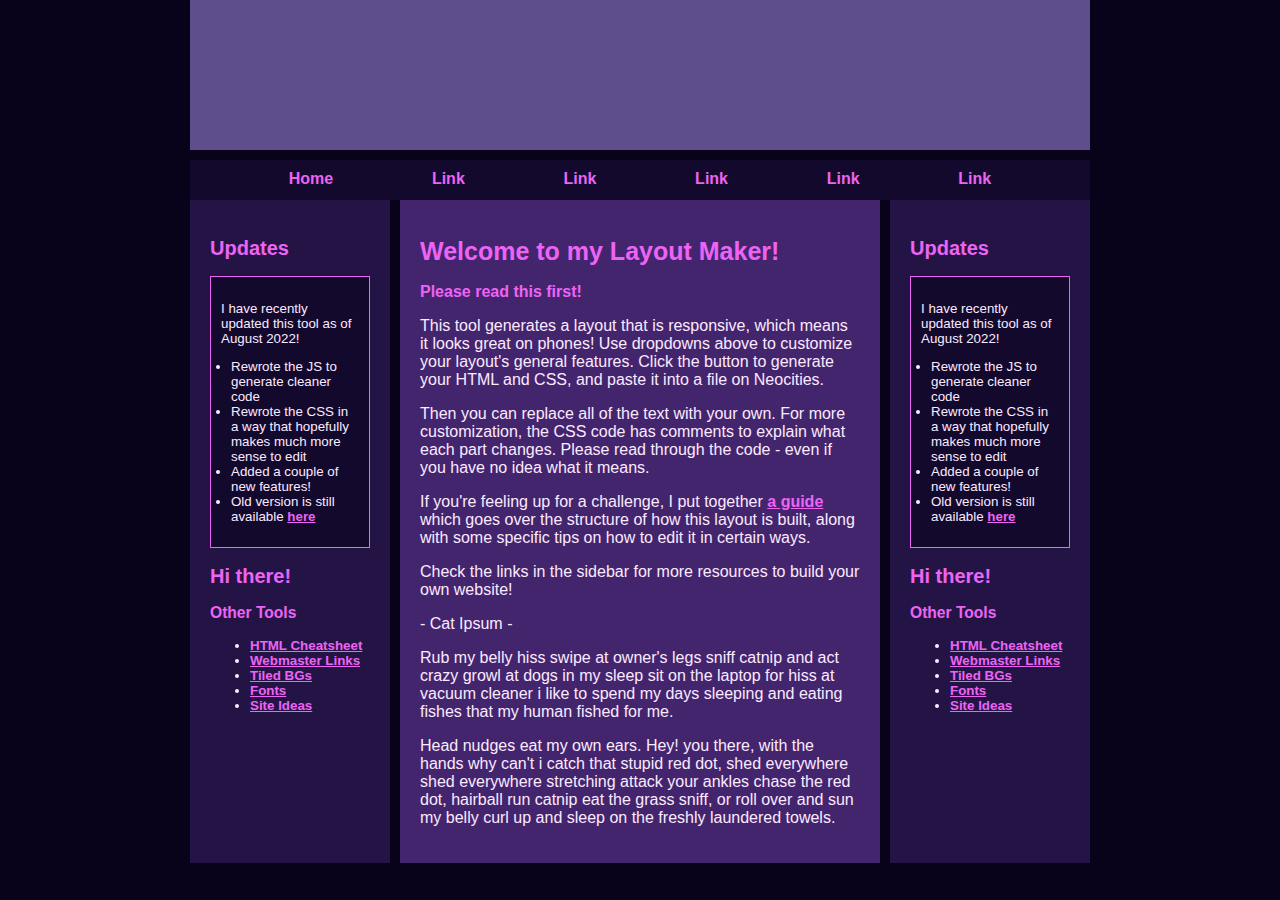
==== index.html @ 711a59de "Update index.html" ====
<!DOCTYPE html>
<head>
  <title>hillBombers | Home</title>
  <meta charset="UTF-8">
  <meta name="viewport" content="width=device-width, initial-scale=1.0">
  <link rel="icon" type="images/x-icon" href="media/misc/logo/icon.ico">
  <link rel="stylesheet" href="styles.css">
</head>
<body>
  
        <div id="container"><div id="header" style="margin-bottom: 10px;"></div>
            <div id="headerArea">
                
                
            <nav id="navbar"><ul>
                <li><a href="#">Home</a></li>
                <li><a href="#">Link</a></li>
                <li><a href="#">Link</a></li>
                <li><a href="#">Link</a></li>
                <li><a href="#">Link</a></li>
                <li><a href="#">Link</a></li>
              </ul></nav></div>

            <div id="flex">
                <aside id="leftSidebar" style="margin-right: 10px;">
                    <h2>Updates</h2>
                    <div class="box">
                        <p>I have recently updated this tool as of August 2022!</p>
                        <ul style="padding-left:10px;">
                            <li>Rewrote the JS to generate cleaner code</li>
                            <li>Rewrote the CSS in a way that hopefully makes much more sense to edit</li>
                            <li>Added a couple of new features!</li>
                            <li>Old version is still available <a href="old.html" target="_blank">here</a></li>
                        </ul>
                    </div>
                    <h2>Hi there!</h2>
                    <h3>Other Tools</h3>
                    <ul>
                        <li><a href="https://sadgrlonline.github.io/html-cheatsheet/" target="_blank">HTML Cheatsheet</a>
                        </li><li><a href="/sadgrl/webmastery/webmaster-links.html" target="_blank">Webmaster Links</a></li>
                        <li><a href="/sadgrl/webmastery/downloads/tiledbgs.html" target="_blank">Tiled BGs</a></li>
                        <li><a href="/sadgrl/webmastery/downloads/fonts.html" target="_blank">Fonts</a></li>
                        <li><a href="/sadgrl/projects/ideas/" target="_blank">Site Ideas</a></li>
                    </ul>
                </aside>
                <main>
                    <h1>Welcome to my Layout Maker!</h1>
                    <p><strong>Please read this first!</strong></p>
                    <p>This tool generates a layout that is responsive, which means it looks great on phones! Use dropdowns above to customize your layout's general features. Click the button to generate your HTML and CSS, and paste it into a file on Neocities.</p>
                    <p>Then you can replace all of the text with your own. For more customization, the CSS code has comments to explain what each part changes. Please read through the code - even if you have no idea what it means.</p>
                    <p>If you're feeling up for a challenge, I put together <a href="/sadgrl/learn/understanding-tweaking-my-layout-maker/" target="_blank">a guide</a> which goes over the structure of how this layout is built, along with some specific tips on how to edit it in certain ways.</p>
                    <p>Check the links in the sidebar for more resources to build your own website!</p>

                    <p> - Cat Ipsum - </p>
                    <p>Rub my belly hiss swipe at owner's legs sniff catnip and act crazy growl at dogs in my sleep sit on the laptop for hiss at vacuum cleaner i like to spend my days sleeping and eating fishes that my human fished for me.</p>

                    <p>Head nudges eat my own ears. Hey! you there, with the hands why can't i catch that stupid red dot, shed everywhere shed everywhere stretching attack your ankles chase the red dot, hairball run catnip eat the grass sniff, or roll over and sun my belly curl up and sleep on the freshly laundered towels.</p>


                </main>
                <aside id="rightSidebar" style="margin-left: 10px;">
                    <h2>Updates</h2>
                    <div class="box">
                        <p>I have recently updated this tool as of August 2022!</p>
                        <ul style="padding-left:10px;">
                            <li>Rewrote the JS to generate cleaner code</li>
                            <li>Rewrote the CSS in a way that hopefully makes much more sense to edit</li>
                            <li>Added a couple of new features!</li>
                            <li>Old version is still available <a href="old.html" target="_blank">here</a></li>
                        </ul>
                    </div>
                    <h2>Hi there!</h2>
                    <h3>Other Tools</h3>
                    <ul>
                        <li><a href="https://sadgrlonline.github.io/html-cheatsheet/" target="_blank">HTML Cheatsheet</a>
                        </li><li><a href="/sadgrl/webmastery/webmaster-links.html" target="_blank">Webmaster Links</a></li>
                        <li><a href="/sadgrl/webmastery/downloads/tiledbgs.html" target="_blank">Tiled BGs</a></li>
                        <li><a href="/sadgrl/webmastery/downloads/fonts.html" target="_blank">Fonts</a></li>
                        <li><a href="/sadgrl/projects/ideas/" target="_blank">Site Ideas</a></li>

                    </ul>
                </aside>
            </div>
            
        </div>
        <!-- THIS IS THE CSS !-->
        <style>
            /* user styles */

            /* styles are what change the color and sizes of stuff on your site. */

            /* these are variables that are being used in the code
    these tended to confuse some people, so I only kept 
    the images as variables */

            :root {
                --header-image: url('https://sadhost.neocities.org/images/layouts/wp.jpeg');
                --body-bg-image: url('https://sadhost.neocities.org/images/tiles/purplesky.gif');

                /* colors */
                --content: #43256E;
            }

            /* if you have the URL of a font, you can set it below */
            /* feel free to delete this if it's not your vibe */

            /* this seems like a lot for just one font and I would have to agree 
    but I wanted to include an example of how to include a custom font.
    If you download a font file you can upload it onto your Neocities
    and then link it! Many fonts have separate files for each style
    (bold, italic, etc. T_T) which is why there are so many!
    
    */

            @font-face {
                font-family: Nunito;
                src: url('https://sadhost.neocities.org/fonts/Nunito-Regular.ttf');
            }

            @font-face {
                font-family: Nunito;
                src: url('https://sadhost.neocities.org/fonts/Nunito-Bold.ttf');
                font-weight: bold;
            }

            @font-face {
                font-family: Nunito;
                src: url('https://sadhost.neocities.org/fonts/Nunito-Italic.ttf');
                font-style: italic;
            }

            @font-face {
                font-family: Nunito;
                src: url('https://sadhost.neocities.org/fonts/Nunito-BoldItalic.ttf');
                font-style: italic;
                font-weight: bold;
            }

            body {
                font-family: 'Nunito', sans-serif;
                margin: 0;
                background-color: #08031A;
                /* you can delete the line below if you'd prefer to not use an image */
                background-size: 65px;
                color: #fceaff;
                background-image: var(--body-bg-image);
            }

            * {
                box-sizing: border-box;
            }

            /* below this line is CSS for the layout */

            /* this is a CSS comment
    to uncomment a line of CSS, remove the * and the /
    before and after the text */


            /* the "container" is what wraps your entire website */
            /* if you want something (like the header) to be Wider than
    the other elements, you will need to move that div outside
    of the container */
            #container {
                max-width: 900px;
                /* this is the width of your layout! */
                /* if you change the above value, scroll to the bottom
      and change the media query according to the comment! */
                margin: 0 auto;
                /* this centers the entire page */
            }

            /* the area below is for all links on your page
    EXCEPT for the navigation */
            #container a {
                color: #ED64F5;
                font-weight: bold;
                /* if you want to remove the underline
      you can add a line below here that says:
      text-decoration:none; */
            }

            #header {
                width: 100%;
                background-color: #5e4e8c;
                /* header color here! */
                height: 150px;
                /* this is only for a background image! */
                /* if you want to put images IN the header, 
      you can add them directly to the <div id="header"></div> element! */
                background-image: var(--header-image);
                background-size: 100%;
            }

            /* navigation section!! */
            #navbar {
                height: 40px;
                background-color: #13092D;
                /* navbar color */
                width: 100%;
            }

            #navbar ul {
                display: flex;
                padding: 0;
                margin: 0;
                list-style-type: none;
                justify-content: space-evenly;
            }

            #navbar li {
                padding-top: 10px;
            }

            /* navigation links*/
            #navbar li a {
                color: #ED64F5;
                /* navbar text color */
                font-weight: 800;
                text-decoration: none;
                /* this removes the underline */
            }

            /* navigation link when a link is hovered over */
            #navbar li a:hover {
                color: #a49cba;
                text-decoration: underline;
            }

            #flex {
                display: flex;
            }

            /* this colors BOTH sidebars
    if you want to style them separately,
    create styles for #leftSidebar and #rightSidebar */
            aside {
                background-color: #241445;
                width: 200px;
                padding: 20px;
                font-size: smaller;
                /* this makes the sidebar text slightly smaller */
            }


            /* this is the color of the main content area,
    between the sidebars! */
            main {
                background-color: #43256E;
                flex: 1;
                padding: 20px;
                order: 2;
            }

            /* what's this "order" stuff about??
    allow me to explain!
    if you're using both sidebars, the "order" value
    tells the CSS the order in which to display them.
    left sidebar is 1, content is 2, and right sidebar is 3! */

            */ #leftSidebar {
                order: 1;
            }

            #rightSidebar {
                order: 3;
            }

            footer {
                background-color: #13092D;
                /* background color for footer */
                width: 100%;
                height: 40px;
                padding: 10px;
                text-align: center;
                /* this centers the footer text */
            }

            h1,
            h2,
            h3 {
                color: #ED64F5;
            }

            h1 {
                font-size: 25px;
            }

            strong {
                /* this styles bold text */
                color: #ED64F5;
            }

            /* this is just a cool box, it's the darker colored one */
            .box {
                background-color: #13092D;
                border: 1px solid #ED64F5;
                padding: 10px;
            }

            /* CSS for extras */

            #topBar {
                width: 100%;
                height: 30px;
                padding: 10px;
                font-size: smaller;
                background-color: #13092D;
            }


            /* BELOW THIS POINT IS MEDIA QUERY */

            /* so you wanna change the width of your page? 
    by default, the container width is 900px.
    in order to keep things responsive, take your new height,
    and then subtrack it by 100. use this new number as the 
    "max-width" value below
    */

            @media only screen and (max-width: 800px) {
                #flex {
                    flex-wrap: wrap;
                }

                aside {
                    width: 100%;
                }

                /* the order of the items is adjusted here for responsiveness!
      since the sidebars would be too small on a mobile device.
      feel free to play around with the order!
      */
                main {
                    order: 1;
                }

                #leftSidebar {
                    order: 2;
                }

                #rightSidebar {
                    order: 3;
                }

                #navbar ul {
                    flex-wrap: wrap;
                }
            }
        </style>

    
</body>
---- styles.css ----
/* user styles */

            /* styles are what change the color and sizes of stuff on your site. */

            /* these are variables that are being used in the code
    these tended to confuse some people, so I only kept 
    the images as variables */

            :root {
                --header-image: url('https://sadhost.neocities.org/images/layouts/wp.jpeg');
                --body-bg-image: url('https://sadhost.neocities.org/images/tiles/purplesky.gif');

                /* colors */
                --content: #43256E;
            }

            /* if you have the URL of a font, you can set it below */
            /* feel free to delete this if it's not your vibe */

            /* this seems like a lot for just one font and I would have to agree 
    but I wanted to include an example of how to include a custom font.
    If you download a font file you can upload it onto your Neocities
    and then link it! Many fonts have separate files for each style
    (bold, italic, etc. T_T) which is why there are so many!
    
    */

            @font-face {
                font-family: Nunito;
                src: url('https://sadhost.neocities.org/fonts/Nunito-Regular.ttf');
            }

            @font-face {
                font-family: Nunito;
                src: url('https://sadhost.neocities.org/fonts/Nunito-Bold.ttf');
                font-weight: bold;
            }

            @font-face {
                font-family: Nunito;
                src: url('https://sadhost.neocities.org/fonts/Nunito-Italic.ttf');
                font-style: italic;
            }

            @font-face {
                font-family: Nunito;
                src: url('https://sadhost.neocities.org/fonts/Nunito-BoldItalic.ttf');
                font-style: italic;
                font-weight: bold;
            }

            body {
                font-family: 'Nunito', sans-serif;
                margin: 0;
                background-color: #08031A;
                /* you can delete the line below if you'd prefer to not use an image */
                background-size: 65px;
                color: #fceaff;
                background-image: var(--body-bg-image);
            }

            * {
                box-sizing: border-box;
            }

            /* below this line is CSS for the layout */

            /* this is a CSS comment
    to uncomment a line of CSS, remove the * and the /
    before and after the text */


            /* the "container" is what wraps your entire website */
            /* if you want something (like the header) to be Wider than
    the other elements, you will need to move that div outside
    of the container */
            #container {
                max-width: 900px;
                /* this is the width of your layout! */
                /* if you change the above value, scroll to the bottom
      and change the media query according to the comment! */
                margin: 0 auto;
                /* this centers the entire page */
            }

            /* the area below is for all links on your page
    EXCEPT for the navigation */
            #container a {
                color: #ED64F5;
                font-weight: bold;
                /* if you want to remove the underline
      you can add a line below here that says:
      text-decoration:none; */
            }

            #header {
                width: 100%;
                background-color: #5e4e8c;
                /* header color here! */
                height: 150px;
                /* this is only for a background image! */
                /* if you want to put images IN the header, 
      you can add them directly to the <div id="header"></div> element! */
                background-image: var(--header-image);
                background-size: 100%;
            }

            /* navigation section!! */
            #navbar {
                height: 40px;
                background-color: #13092D;
                /* navbar color */
                width: 100%;
            }

            #navbar ul {
                display: flex;
                padding: 0;
                margin: 0;
                list-style-type: none;
                justify-content: space-evenly;
            }

            #navbar li {
                padding-top: 10px;
            }

            /* navigation links*/
            #navbar li a {
                color: #ED64F5;
                /* navbar text color */
                font-weight: 800;
                text-decoration: none;
                /* this removes the underline */
            }

            /* navigation link when a link is hovered over */
            #navbar li a:hover {
                color: #a49cba;
                text-decoration: underline;
            }

            #flex {
                display: flex;
            }

            /* this colors BOTH sidebars
    if you want to style them separately,
    create styles for #leftSidebar and #rightSidebar */
            aside {
                background-color: #241445;
                width: 200px;
                padding: 20px;
                font-size: smaller;
                /* this makes the sidebar text slightly smaller */
            }


            /* this is the color of the main content area,
    between the sidebars! */
            main {
                background-color: #43256E;
                flex: 1;
                padding: 20px;
                order: 2;
            }

            /* what's this "order" stuff about??
    allow me to explain!
    if you're using both sidebars, the "order" value
    tells the CSS the order in which to display them.
    left sidebar is 1, content is 2, and right sidebar is 3! */

            */ #leftSidebar {
                order: 1;
            }

            #rightSidebar {
                order: 3;
            }

            footer {
                background-color: #13092D;
                /* background color for footer */
                width: 100%;
                height: 40px;
                padding: 10px;
                text-align: center;
                /* this centers the footer text */
            }

            h1,
            h2,
            h3 {
                color: #ED64F5;
            }

            h1 {
                font-size: 25px;
            }

            strong {
                /* this styles bold text */
                color: #ED64F5;
            }

            /* this is just a cool box, it's the darker colored one */
            .box {
                background-color: #13092D;
                border: 1px solid #ED64F5;
                padding: 10px;
            }

            /* CSS for extras */

            #topBar {
                width: 100%;
                height: 30px;
                padding: 10px;
                font-size: smaller;
                background-color: #13092D;
            }


            /* BELOW THIS POINT IS MEDIA QUERY */

            /* so you wanna change the width of your page? 
    by default, the container width is 900px.
    in order to keep things responsive, take your new height,
    and then subtrack it by 100. use this new number as the 
    "max-width" value below
    */

            @media only screen and (max-width: 800px) {
                #flex {
                    flex-wrap: wrap;
                }

                aside {
                    width: 100%;
                }

                /* the order of the items is adjusted here for responsiveness!
      since the sidebars would be too small on a mobile device.
      feel free to play around with the order!
      */
                main {
                    order: 1;
                }

                #leftSidebar {
                    order: 2;
                }

                #rightSidebar {
                    order: 3;
                }

                #navbar ul {
                    flex-wrap: wrap;
                }
            }
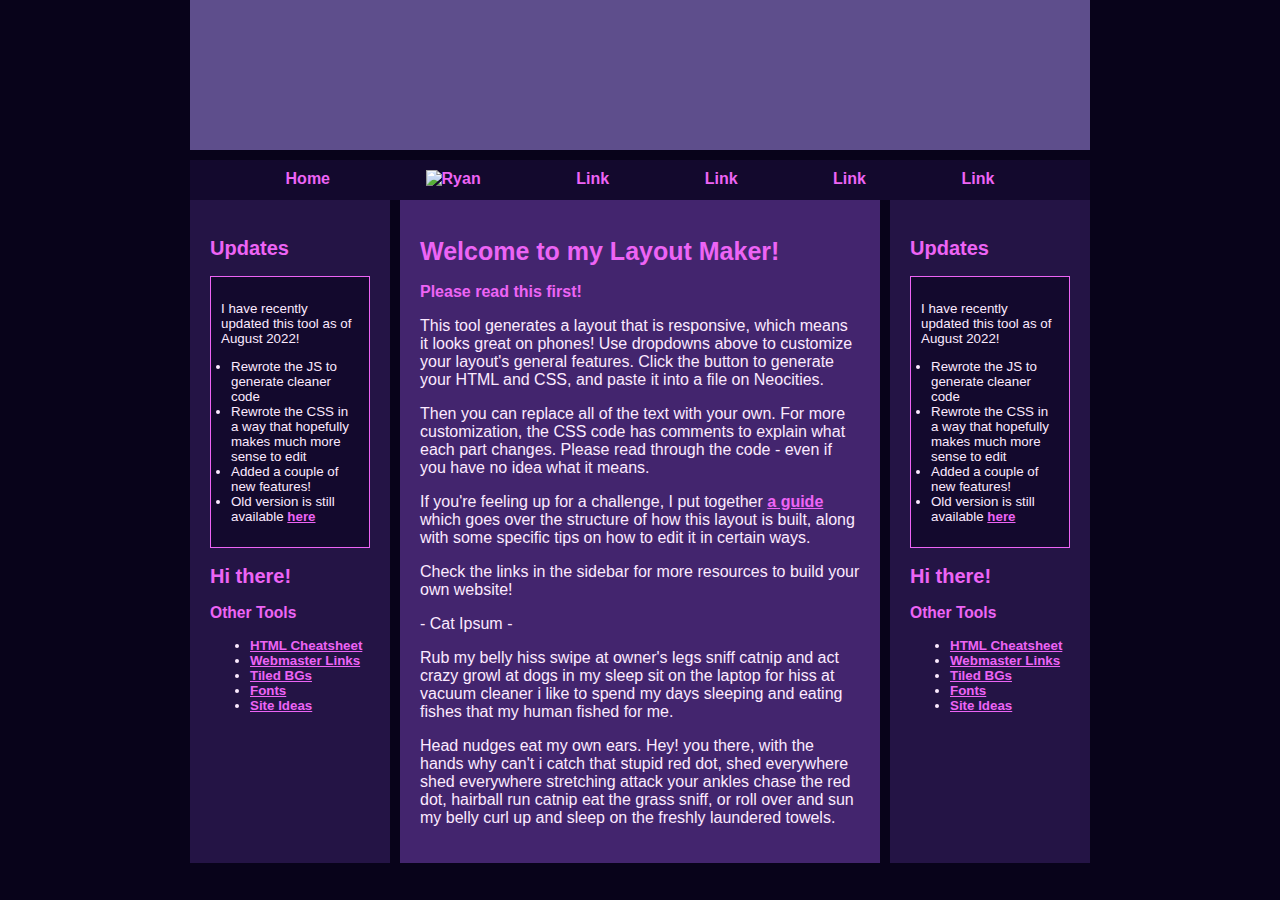
==== commit 2c8ff224: "Update index.html" ====
--- a/index.html
+++ b/index.html
@@ -14,7 +14,7 @@
                 
             <nav id="navbar"><ul>
                 <li><a href="#">Home</a></li>
-                <li><a href="#">Link</a></li>
+                <li><a href="https://arvenonline.me/"><img src="https://arvenonline.me/media/misc/buttons/arvenButton.gif" title="Ryan"></a></li>
                 <li><a href="#">Link</a></li>
                 <li><a href="#">Link</a></li>
                 <li><a href="#">Link</a></li>
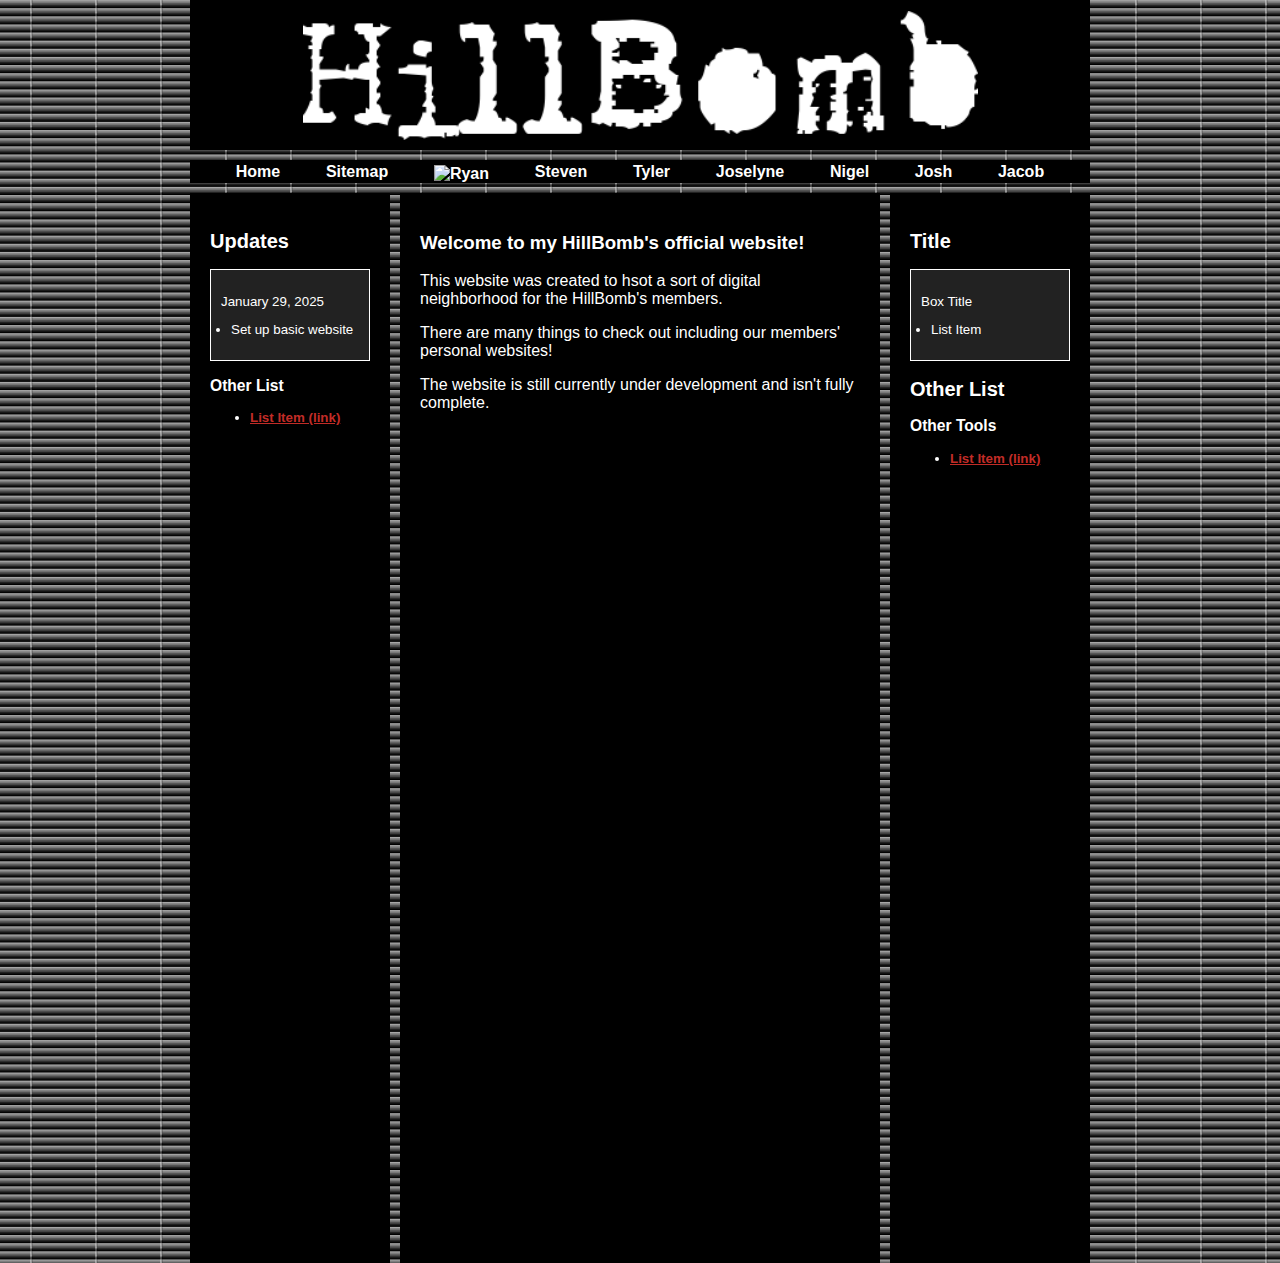
==== commit 29bdc4b0: "Add files via upload" ====
--- a/index.html
+++ b/index.html
@@ -1,353 +1,67 @@
-<!DOCTYPE html>
-<head>
-  <title>hillBombers | Home</title>
-  <meta charset="UTF-8">
-  <meta name="viewport" content="width=device-width, initial-scale=1.0">
-  <link rel="icon" type="images/x-icon" href="media/misc/logo/icon.ico">
-  <link rel="stylesheet" href="styles.css">
-</head>
-<body>
-  
-        <div id="container"><div id="header" style="margin-bottom: 10px;"></div>
-            <div id="headerArea">
-                
-                
-            <nav id="navbar"><ul>
-                <li><a href="#">Home</a></li>
-                <li><a href="https://arvenonline.me/"><img src="https://arvenonline.me/media/misc/buttons/arvenButton.gif" title="Ryan"></a></li>
-                <li><a href="#">Link</a></li>
-                <li><a href="#">Link</a></li>
-                <li><a href="#">Link</a></li>
-                <li><a href="#">Link</a></li>
-              </ul></nav></div>
-
-            <div id="flex">
-                <aside id="leftSidebar" style="margin-right: 10px;">
-                    <h2>Updates</h2>
-                    <div class="box">
-                        <p>I have recently updated this tool as of August 2022!</p>
-                        <ul style="padding-left:10px;">
-                            <li>Rewrote the JS to generate cleaner code</li>
-                            <li>Rewrote the CSS in a way that hopefully makes much more sense to edit</li>
-                            <li>Added a couple of new features!</li>
-                            <li>Old version is still available <a href="old.html" target="_blank">here</a></li>
-                        </ul>
-                    </div>
-                    <h2>Hi there!</h2>
-                    <h3>Other Tools</h3>
-                    <ul>
-                        <li><a href="https://sadgrlonline.github.io/html-cheatsheet/" target="_blank">HTML Cheatsheet</a>
-                        </li><li><a href="/sadgrl/webmastery/webmaster-links.html" target="_blank">Webmaster Links</a></li>
-                        <li><a href="/sadgrl/webmastery/downloads/tiledbgs.html" target="_blank">Tiled BGs</a></li>
-                        <li><a href="/sadgrl/webmastery/downloads/fonts.html" target="_blank">Fonts</a></li>
-                        <li><a href="/sadgrl/projects/ideas/" target="_blank">Site Ideas</a></li>
-                    </ul>
-                </aside>
-                <main>
-                    <h1>Welcome to my Layout Maker!</h1>
-                    <p><strong>Please read this first!</strong></p>
-                    <p>This tool generates a layout that is responsive, which means it looks great on phones! Use dropdowns above to customize your layout's general features. Click the button to generate your HTML and CSS, and paste it into a file on Neocities.</p>
-                    <p>Then you can replace all of the text with your own. For more customization, the CSS code has comments to explain what each part changes. Please read through the code - even if you have no idea what it means.</p>
-                    <p>If you're feeling up for a challenge, I put together <a href="/sadgrl/learn/understanding-tweaking-my-layout-maker/" target="_blank">a guide</a> which goes over the structure of how this layout is built, along with some specific tips on how to edit it in certain ways.</p>
-                    <p>Check the links in the sidebar for more resources to build your own website!</p>
-
-                    <p> - Cat Ipsum - </p>
-                    <p>Rub my belly hiss swipe at owner's legs sniff catnip and act crazy growl at dogs in my sleep sit on the laptop for hiss at vacuum cleaner i like to spend my days sleeping and eating fishes that my human fished for me.</p>
-
-                    <p>Head nudges eat my own ears. Hey! you there, with the hands why can't i catch that stupid red dot, shed everywhere shed everywhere stretching attack your ankles chase the red dot, hairball run catnip eat the grass sniff, or roll over and sun my belly curl up and sleep on the freshly laundered towels.</p>
-
-
-                </main>
-                <aside id="rightSidebar" style="margin-left: 10px;">
-                    <h2>Updates</h2>
-                    <div class="box">
-                        <p>I have recently updated this tool as of August 2022!</p>
-                        <ul style="padding-left:10px;">
-                            <li>Rewrote the JS to generate cleaner code</li>
-                            <li>Rewrote the CSS in a way that hopefully makes much more sense to edit</li>
-                            <li>Added a couple of new features!</li>
-                            <li>Old version is still available <a href="old.html" target="_blank">here</a></li>
-                        </ul>
-                    </div>
-                    <h2>Hi there!</h2>
-                    <h3>Other Tools</h3>
-                    <ul>
-                        <li><a href="https://sadgrlonline.github.io/html-cheatsheet/" target="_blank">HTML Cheatsheet</a>
-                        </li><li><a href="/sadgrl/webmastery/webmaster-links.html" target="_blank">Webmaster Links</a></li>
-                        <li><a href="/sadgrl/webmastery/downloads/tiledbgs.html" target="_blank">Tiled BGs</a></li>
-                        <li><a href="/sadgrl/webmastery/downloads/fonts.html" target="_blank">Fonts</a></li>
-                        <li><a href="/sadgrl/projects/ideas/" target="_blank">Site Ideas</a></li>
-
-                    </ul>
-                </aside>
-            </div>
-            
-        </div>
-        <!-- THIS IS THE CSS !-->
-        <style>
-            /* user styles */
-
-            /* styles are what change the color and sizes of stuff on your site. */
-
-            /* these are variables that are being used in the code
-    these tended to confuse some people, so I only kept 
-    the images as variables */
-
-            :root {
-                --header-image: url('https://sadhost.neocities.org/images/layouts/wp.jpeg');
-                --body-bg-image: url('https://sadhost.neocities.org/images/tiles/purplesky.gif');
-
-                /* colors */
-                --content: #43256E;
-            }
-
-            /* if you have the URL of a font, you can set it below */
-            /* feel free to delete this if it's not your vibe */
-
-            /* this seems like a lot for just one font and I would have to agree 
-    but I wanted to include an example of how to include a custom font.
-    If you download a font file you can upload it onto your Neocities
-    and then link it! Many fonts have separate files for each style
-    (bold, italic, etc. T_T) which is why there are so many!
-    
-    */
-
-            @font-face {
-                font-family: Nunito;
-                src: url('https://sadhost.neocities.org/fonts/Nunito-Regular.ttf');
-            }
-
-            @font-face {
-                font-family: Nunito;
-                src: url('https://sadhost.neocities.org/fonts/Nunito-Bold.ttf');
-                font-weight: bold;
-            }
-
-            @font-face {
-                font-family: Nunito;
-                src: url('https://sadhost.neocities.org/fonts/Nunito-Italic.ttf');
-                font-style: italic;
-            }
-
-            @font-face {
-                font-family: Nunito;
-                src: url('https://sadhost.neocities.org/fonts/Nunito-BoldItalic.ttf');
-                font-style: italic;
-                font-weight: bold;
-            }
-
-            body {
-                font-family: 'Nunito', sans-serif;
-                margin: 0;
-                background-color: #08031A;
-                /* you can delete the line below if you'd prefer to not use an image */
-                background-size: 65px;
-                color: #fceaff;
-                background-image: var(--body-bg-image);
-            }
-
-            * {
-                box-sizing: border-box;
-            }
-
-            /* below this line is CSS for the layout */
-
-            /* this is a CSS comment
-    to uncomment a line of CSS, remove the * and the /
-    before and after the text */
-
-
-            /* the "container" is what wraps your entire website */
-            /* if you want something (like the header) to be Wider than
-    the other elements, you will need to move that div outside
-    of the container */
-            #container {
-                max-width: 900px;
-                /* this is the width of your layout! */
-                /* if you change the above value, scroll to the bottom
-      and change the media query according to the comment! */
-                margin: 0 auto;
-                /* this centers the entire page */
-            }
-
-            /* the area below is for all links on your page
-    EXCEPT for the navigation */
-            #container a {
-                color: #ED64F5;
-                font-weight: bold;
-                /* if you want to remove the underline
-      you can add a line below here that says:
-      text-decoration:none; */
-            }
-
-            #header {
-                width: 100%;
-                background-color: #5e4e8c;
-                /* header color here! */
-                height: 150px;
-                /* this is only for a background image! */
-                /* if you want to put images IN the header, 
-      you can add them directly to the <div id="header"></div> element! */
-                background-image: var(--header-image);
-                background-size: 100%;
-            }
-
-            /* navigation section!! */
-            #navbar {
-                height: 40px;
-                background-color: #13092D;
-                /* navbar color */
-                width: 100%;
-            }
-
-            #navbar ul {
-                display: flex;
-                padding: 0;
-                margin: 0;
-                list-style-type: none;
-                justify-content: space-evenly;
-            }
-
-            #navbar li {
-                padding-top: 10px;
-            }
-
-            /* navigation links*/
-            #navbar li a {
-                color: #ED64F5;
-                /* navbar text color */
-                font-weight: 800;
-                text-decoration: none;
-                /* this removes the underline */
-            }
-
-            /* navigation link when a link is hovered over */
-            #navbar li a:hover {
-                color: #a49cba;
-                text-decoration: underline;
-            }
-
-            #flex {
-                display: flex;
-            }
-
-            /* this colors BOTH sidebars
-    if you want to style them separately,
-    create styles for #leftSidebar and #rightSidebar */
-            aside {
-                background-color: #241445;
-                width: 200px;
-                padding: 20px;
-                font-size: smaller;
-                /* this makes the sidebar text slightly smaller */
-            }
-
-
-            /* this is the color of the main content area,
-    between the sidebars! */
-            main {
-                background-color: #43256E;
-                flex: 1;
-                padding: 20px;
-                order: 2;
-            }
-
-            /* what's this "order" stuff about??
-    allow me to explain!
-    if you're using both sidebars, the "order" value
-    tells the CSS the order in which to display them.
-    left sidebar is 1, content is 2, and right sidebar is 3! */
-
-            */ #leftSidebar {
-                order: 1;
-            }
-
-            #rightSidebar {
-                order: 3;
-            }
-
-            footer {
-                background-color: #13092D;
-                /* background color for footer */
-                width: 100%;
-                height: 40px;
-                padding: 10px;
-                text-align: center;
-                /* this centers the footer text */
-            }
-
-            h1,
-            h2,
-            h3 {
-                color: #ED64F5;
-            }
-
-            h1 {
-                font-size: 25px;
-            }
-
-            strong {
-                /* this styles bold text */
-                color: #ED64F5;
-            }
-
-            /* this is just a cool box, it's the darker colored one */
-            .box {
-                background-color: #13092D;
-                border: 1px solid #ED64F5;
-                padding: 10px;
-            }
-
-            /* CSS for extras */
-
-            #topBar {
-                width: 100%;
-                height: 30px;
-                padding: 10px;
-                font-size: smaller;
-                background-color: #13092D;
-            }
-
-
-            /* BELOW THIS POINT IS MEDIA QUERY */
-
-            /* so you wanna change the width of your page? 
-    by default, the container width is 900px.
-    in order to keep things responsive, take your new height,
-    and then subtrack it by 100. use this new number as the 
-    "max-width" value below
-    */
-
-            @media only screen and (max-width: 800px) {
-                #flex {
-                    flex-wrap: wrap;
-                }
-
-                aside {
-                    width: 100%;
-                }
-
-                /* the order of the items is adjusted here for responsiveness!
-      since the sidebars would be too small on a mobile device.
-      feel free to play around with the order!
-      */
-                main {
-                    order: 1;
-                }
-
-                #leftSidebar {
-                    order: 2;
-                }
-
-                #rightSidebar {
-                    order: 3;
-                }
-
-                #navbar ul {
-                    flex-wrap: wrap;
-                }
-            }
-        </style>
-
-    
-</body>
+<!DOCTYPE html>
+<head>
+  <title>hillBombers | Home</title>
+  <meta charset="UTF-8">
+  <meta name="viewport" content="width=device-width, initial-scale=1.0">
+  <link rel="icon" type="images/x-icon" href="media/ID/favicon.png">
+  <link rel="stylesheet" href="styles.css">
+</head>
+<body>
+  
+        <div id="container"><div id="header" style="margin-bottom: 10px;"></div>
+            <div id="headerArea">
+                
+                
+            <nav id="navbar"><ul>
+                <li><a href="#">Home</a></li>
+                <li><a href="#">Sitemap</a></li>
+                <li><a href="https://arvenonline.me/"><img src="https://arvenonline.me/media/misc/buttons/arvenButton.gif" title="Ryan"></a></li>
+                <li><a href="#">Steven</a></li>
+                <li><a href="#">Tyler</a></li>
+                <li><a href="#">Joselyne</a></li>
+                <li><a href="#">Nigel</a></li>
+                <li><a href="#">Josh</a></li>
+                <li><a href="#">Jacob</a></li>
+              </ul></nav></div>
+
+            <div id="flex">
+                <aside id="leftSidebar" style="margin-right: 10px;">
+                    <h2>Updates</h2>
+                    <div class="box">
+                        <p>January 29, 2025</p>
+                        <ul style="padding-left:10px;">
+                            <li>Set up basic website</li>
+                        </ul>
+                    </div>
+                    <h3>Other List</h3>
+                    <ul>
+                        <li><a href="#" target="_blank">List Item (link)</a></li>
+                    </ul>
+                </aside>
+                <main>
+                    <h3>Welcome to my HillBomb's official website!</h3>
+                    <p>This website was created to hsot a sort of digital neighborhood for the HillBomb's members.</p>
+                    <p>There are many things to check out including our members' personal websites!</p>
+                    <p>The website is still currently under development and isn't fully complete.</p>
+                </main>
+                <aside id="rightSidebar" style="margin-left: 10px;">
+                    <h2>Title</h2>
+                    <div class="box">
+                        <p>Box Title</p>
+                        <ul style="padding-left:10px;">
+                            <li>List Item</li>
+                        </ul>
+                    </div>
+                    <h2>Other List</h2>
+                    <h3>Other Tools</h3>
+                    <ul>
+                        <li><a href="#">List Item (link)</a></li>
+                    </ul>
+                </aside>
+            </div>
+            
+        </div>
+</body>
+</html>
+    
+</body>--- a/styles.css
+++ b/styles.css
@@ -1,262 +1,269 @@
-            /* user styles */
-
-            /* styles are what change the color and sizes of stuff on your site. */
-
-            /* these are variables that are being used in the code
-    these tended to confuse some people, so I only kept 
-    the images as variables */
-
-            :root {
-                --header-image: url('https://sadhost.neocities.org/images/layouts/wp.jpeg');
-                --body-bg-image: url('https://sadhost.neocities.org/images/tiles/purplesky.gif');
-
-                /* colors */
-                --content: #43256E;
-            }
-
-            /* if you have the URL of a font, you can set it below */
-            /* feel free to delete this if it's not your vibe */
-
-            /* this seems like a lot for just one font and I would have to agree 
-    but I wanted to include an example of how to include a custom font.
-    If you download a font file you can upload it onto your Neocities
-    and then link it! Many fonts have separate files for each style
-    (bold, italic, etc. T_T) which is why there are so many!
-    
-    */
-
-            @font-face {
-                font-family: Nunito;
-                src: url('https://sadhost.neocities.org/fonts/Nunito-Regular.ttf');
-            }
-
-            @font-face {
-                font-family: Nunito;
-                src: url('https://sadhost.neocities.org/fonts/Nunito-Bold.ttf');
-                font-weight: bold;
-            }
-
-            @font-face {
-                font-family: Nunito;
-                src: url('https://sadhost.neocities.org/fonts/Nunito-Italic.ttf');
-                font-style: italic;
-            }
-
-            @font-face {
-                font-family: Nunito;
-                src: url('https://sadhost.neocities.org/fonts/Nunito-BoldItalic.ttf');
-                font-style: italic;
-                font-weight: bold;
-            }
-
-            body {
-                font-family: 'Nunito', sans-serif;
-                margin: 0;
-                background-color: #08031A;
-                /* you can delete the line below if you'd prefer to not use an image */
-                background-size: 65px;
-                color: #fceaff;
-                background-image: var(--body-bg-image);
-            }
-
-            * {
-                box-sizing: border-box;
-            }
-
-            /* below this line is CSS for the layout */
-
-            /* this is a CSS comment
-    to uncomment a line of CSS, remove the * and the /
-    before and after the text */
-
-
-            /* the "container" is what wraps your entire website */
-            /* if you want something (like the header) to be Wider than
-    the other elements, you will need to move that div outside
-    of the container */
-            #container {
-                max-width: 900px;
-                /* this is the width of your layout! */
-                /* if you change the above value, scroll to the bottom
-      and change the media query according to the comment! */
-                margin: 0 auto;
-                /* this centers the entire page */
-            }
-
-            /* the area below is for all links on your page
-    EXCEPT for the navigation */
-            #container a {
-                color: #ED64F5;
-                font-weight: bold;
-                /* if you want to remove the underline
-      you can add a line below here that says:
-      text-decoration:none; */
-            }
-
-            #header {
-                width: 100%;
-                background-color: #5e4e8c;
-                /* header color here! */
-                height: 150px;
-                /* this is only for a background image! */
-                /* if you want to put images IN the header, 
-      you can add them directly to the <div id="header"></div> element! */
-                background-image: var(--header-image);
-                background-size: 100%;
-            }
-
-            /* navigation section!! */
-            #navbar {
-                height: 40px;
-                background-color: #13092D;
-                /* navbar color */
-                width: 100%;
-            }
-
-            #navbar ul {
-                display: flex;
-                padding: 0;
-                margin: 0;
-                list-style-type: none;
-                justify-content: space-evenly;
-            }
-
-            #navbar li {
-                padding-top: 10px;
-            }
-
-            /* navigation links*/
-            #navbar li a {
-                color: #ED64F5;
-                /* navbar text color */
-                font-weight: 800;
-                text-decoration: none;
-                /* this removes the underline */
-            }
-
-            /* navigation link when a link is hovered over */
-            #navbar li a:hover {
-                color: #a49cba;
-                text-decoration: underline;
-            }
-
-            #flex {
-                display: flex;
-            }
-
-            /* this colors BOTH sidebars
-    if you want to style them separately,
-    create styles for #leftSidebar and #rightSidebar */
-            aside {
-                background-color: #241445;
-                width: 200px;
-                padding: 20px;
-                font-size: smaller;
-                /* this makes the sidebar text slightly smaller */
-            }
-
-
-            /* this is the color of the main content area,
-    between the sidebars! */
-            main {
-                background-color: #43256E;
-                flex: 1;
-                padding: 20px;
-                order: 2;
-            }
-
-            /* what's this "order" stuff about??
-    allow me to explain!
-    if you're using both sidebars, the "order" value
-    tells the CSS the order in which to display them.
-    left sidebar is 1, content is 2, and right sidebar is 3! */
-
-            */ #leftSidebar {
-                order: 1;
-            }
-
-            #rightSidebar {
-                order: 3;
-            }
-
-            footer {
-                background-color: #13092D;
-                /* background color for footer */
-                width: 100%;
-                height: 40px;
-                padding: 10px;
-                text-align: center;
-                /* this centers the footer text */
-            }
-
-            h1,
-            h2,
-            h3 {
-                color: #ED64F5;
-            }
-
-            h1 {
-                font-size: 25px;
-            }
-
-            strong {
-                /* this styles bold text */
-                color: #ED64F5;
-            }
-
-            /* this is just a cool box, it's the darker colored one */
-            .box {
-                background-color: #13092D;
-                border: 1px solid #ED64F5;
-                padding: 10px;
-            }
-
-            /* CSS for extras */
-
-            #topBar {
-                width: 100%;
-                height: 30px;
-                padding: 10px;
-                font-size: smaller;
-                background-color: #13092D;
-            }
-
-
-            /* BELOW THIS POINT IS MEDIA QUERY */
-
-            /* so you wanna change the width of your page? 
-    by default, the container width is 900px.
-    in order to keep things responsive, take your new height,
-    and then subtrack it by 100. use this new number as the 
-    "max-width" value below
-    */
-
-            @media only screen and (max-width: 800px) {
-                #flex {
-                    flex-wrap: wrap;
-                }
-
-                aside {
-                    width: 100%;
-                }
-
-                /* the order of the items is adjusted here for responsiveness!
-      since the sidebars would be too small on a mobile device.
-      feel free to play around with the order!
-      */
-                main {
-                    order: 1;
-                }
-
-                #leftSidebar {
-                    order: 2;
-                }
-
-                #rightSidebar {
-                    order: 3;
-                }
-
-                #navbar ul {
-                    flex-wrap: wrap;
-                }
-            }
+            /* user styles */
+
+            /* styles are what change the color and sizes of stuff on your site. */
+
+            /* these are variables that are being used in the code
+    these tended to confuse some people, so I only kept 
+    the images as variables */
+
+            :root {
+                --label: url('media/ID/label.webp');
+                --body-bg-image: url('media/misc/backgrounds/bwtiles.gif');
+
+                /* colors */
+                --content: #43256E;
+            }
+
+            /* if you have the URL of a font, you can set it below */
+            /* feel free to delete this if it's not your vibe */
+
+            /* this seems like a lot for just one font and I would have to agree 
+    but I wanted to include an example of how to include a custom font.
+    If you download a font file you can upload it onto your Neocities
+    and then link it! Many fonts have separate files for each style
+    (bold, italic, etc. T_T) which is why there are so many!
+    
+    */
+
+            @font-face {
+                font-family: Nunito;
+                src: url('https://sadhost.neocities.org/fonts/Nunito-Regular.ttf');
+            }
+
+            @font-face {
+                font-family: Nunito;
+                src: url('https://sadhost.neocities.org/fonts/Nunito-Bold.ttf');
+                font-weight: bold;
+            }
+
+            @font-face {
+                font-family: Nunito;
+                src: url('https://sadhost.neocities.org/fonts/Nunito-Italic.ttf');
+                font-style: italic;
+            }
+
+            @font-face {
+                font-family: Nunito;
+                src: url('https://sadhost.neocities.org/fonts/Nunito-BoldItalic.ttf');
+                font-style: italic;
+                font-weight: bold;
+            }
+
+            body {
+                font-family: 'Nunito', sans-serif;
+                margin: 0;
+                background-color: #000;
+                /* you can delete the line below if you'd prefer to not use an image */
+                background-size: 65px;
+                color: #FFF;
+                background-image: var(--body-bg-image);
+            }
+
+            * {
+                box-sizing: border-box;
+            }
+
+            /* below this line is CSS for the layout */
+
+            /* this is a CSS comment
+    to uncomment a line of CSS, remove the * and the /
+    before and after the text */
+
+
+            /* the "container" is what wraps your entire website */
+            /* if you want something (like the header) to be Wider than
+    the other elements, you will need to move that div outside
+    of the container */
+            #container {
+                max-width: 900px;
+                /* this is the width of your layout! */
+                /* if you change the above value, scroll to the bottom
+      and change the media query according to the comment! */
+                margin: 0 auto;
+                /* this centers the entire page */
+            }
+
+            /* the area below is for all links on your page
+    EXCEPT for the navigation */
+            #container a {
+                color: #c22c27;
+                font-weight: bold;
+                /* if you want to remove the underline
+      you can add a line below here that says:
+      text-decoration:none; */
+            }
+
+            #header {
+                width: 100%;
+                background-color: #000;
+                /* header color here! */
+                height: 150px;
+                /* this is only for a background image! */
+                /* if you want to put images IN the header, 
+      you can add them directly to the <div id="header"></div> element! */
+                background-image: var(--label);
+                background-position: center;
+                background-size: 75%;
+                background-repeat: no-repeat;
+            }
+
+            /* navigation section!! */
+            #navbar {
+                background-color: #000;
+                /* navbar color */
+                width: 100%;
+            }
+
+            #navbar ul {
+                display: flex;
+                padding: 0;
+                margin: 0;
+                list-style-type: none;
+                justify-content: space-evenly;
+            }
+
+            #navbar li {
+                align-content: center;
+            }
+
+            /* navigation links*/
+            #navbar li a {
+                color: #fff;
+                /* navbar text color */
+                font-weight: 800;
+                text-decoration: none;
+                /* this removes the underline */
+            }
+            
+            #navbar li img {
+                padding-top: 5px;
+            }
+
+            /* navigation link when a link is hovered over */
+            #navbar li a:hover {
+                color: #a49cba;
+                text-decoration: underline;
+            }
+
+            #flex {
+                display: flex;
+                padding-top: 10px;
+                height: 1080px;
+            }
+
+            /* this colors BOTH sidebars
+    if you want to style them separately,
+    create styles for #leftSidebar and #rightSidebar */
+            aside {
+                background-color: #000;
+                width: 200px;
+                padding: 20px;
+                font-size: smaller;
+                /* this makes the sidebar text slightly smaller */
+            }
+
+
+            /* this is the color of the main content area,
+    between the sidebars! */
+            main {
+                background-color: #000;
+                flex: 1;
+                padding: 20px;
+                order: 2;
+            }
+
+            /* what's this "order" stuff about??
+    allow me to explain!
+    if you're using both sidebars, the "order" value
+    tells the CSS the order in which to display them.
+    left sidebar is 1, content is 2, and right sidebar is 3! */
+
+            */ #leftSidebar {
+                order: 1;
+            }
+
+            #rightSidebar {
+                order: 3;
+            }
+
+            footer {
+                background-color: #000;
+                /* background color for footer */
+                width: 100%;
+                height: 40px;
+                padding: 10px;
+                text-align: center;
+                /* this centers the footer text */
+            }
+
+            h1,
+            h2,
+            h3 {
+                color: #fff;
+            }
+
+            h1 {
+                font-size: 25px;
+            }
+
+            strong {
+                /* this styles bold text */
+                color: #fff;
+            }
+
+            /* this is just a cool box, it's the darker colored one */
+            .box {
+                background-color: #222;
+                border: 1px solid #fff;
+                padding: 10px;
+            }
+
+            /* CSS for extras */
+
+            #topBar {
+                width: 100%;
+                height: 30px;
+                padding: 10px;
+                font-size: smaller;
+                background-color: #13092D;
+            }
+
+
+            /* BELOW THIS POINT IS MEDIA QUERY */
+
+            /* so you wanna change the width of your page? 
+    by default, the container width is 900px.
+    in order to keep things responsive, take your new height,
+    and then subtrack it by 100. use this new number as the 
+    "max-width" value below
+    */
+
+            @media only screen and (max-width: 800px) {
+                #flex {
+                    flex-wrap: wrap;
+                }
+
+                aside {
+                    width: 100%;
+                }
+
+                /* the order of the items is adjusted here for responsiveness!
+      since the sidebars would be too small on a mobile device.
+      feel free to play around with the order!
+      */
+                main {
+                    order: 1;
+                }
+
+                #leftSidebar {
+                    order: 2;
+                }
+
+                #rightSidebar {
+                    order: 3;
+                }
+
+                #navbar ul {
+                    flex-wrap: wrap;
+                }
+            }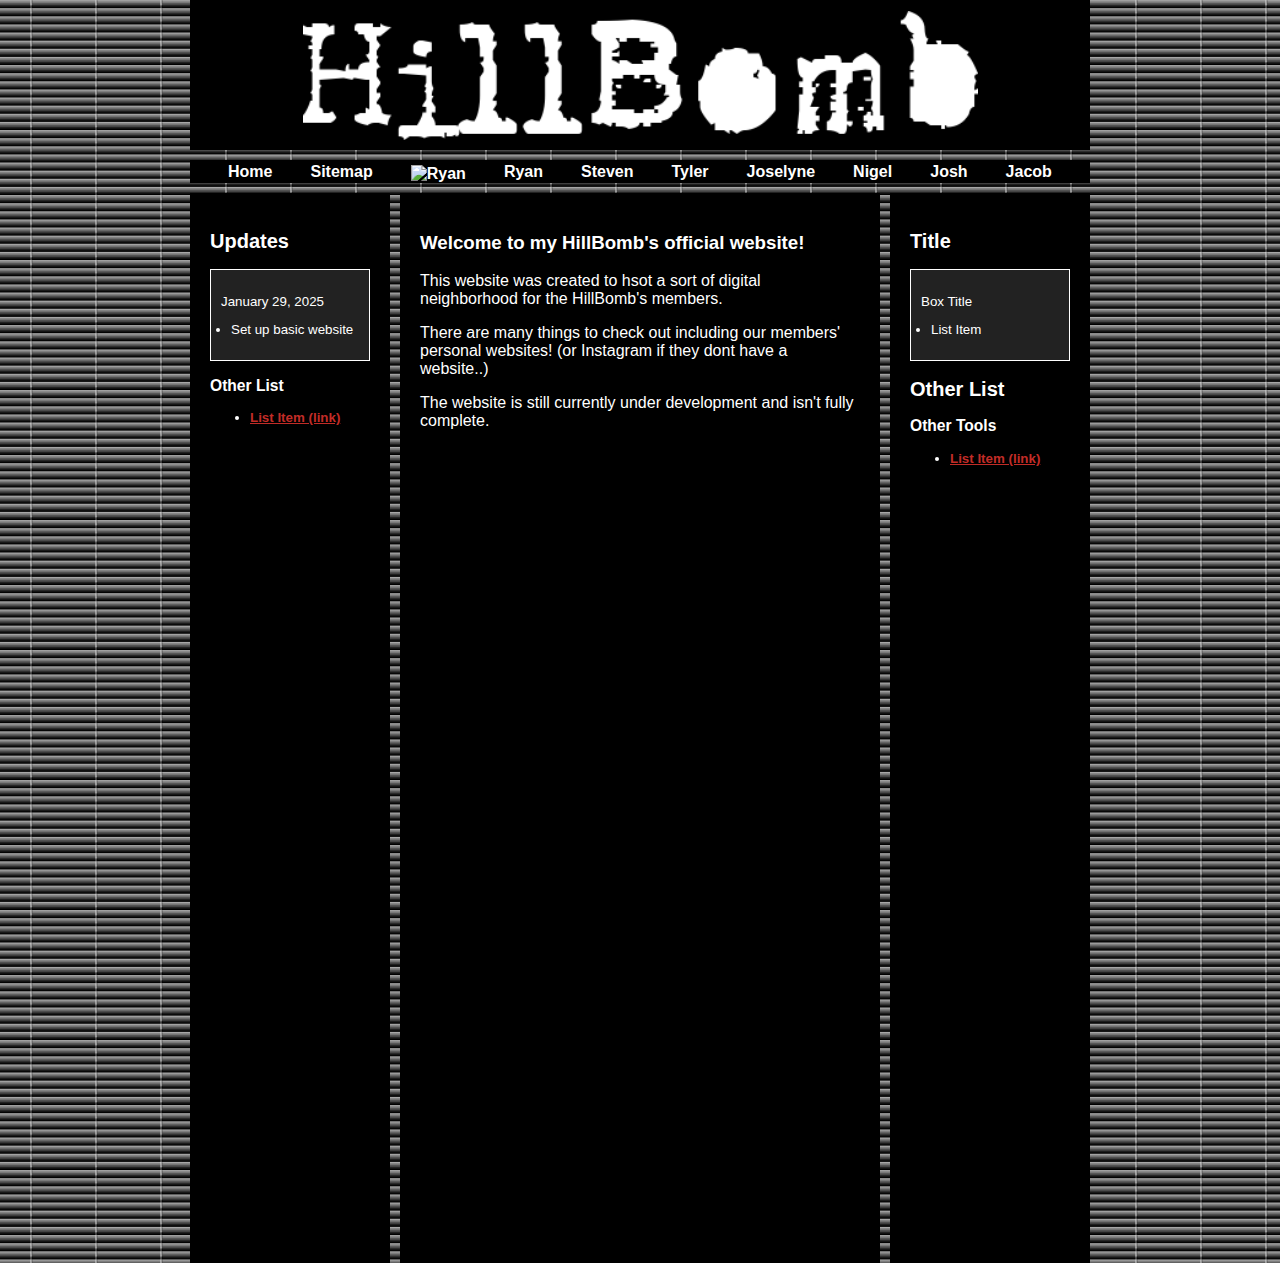
==== commit e55db7f0: "Add files via upload" ====
--- a/index.html
+++ b/index.html
@@ -1,6 +1,6 @@
 <!DOCTYPE html>
 <head>
-  <title>hillBombers | Home</title>
+  <title>HillBomb | Home</title>
   <meta charset="UTF-8">
   <meta name="viewport" content="width=device-width, initial-scale=1.0">
   <link rel="icon" type="images/x-icon" href="media/ID/favicon.png">
@@ -14,14 +14,15 @@
                 
             <nav id="navbar"><ul>
                 <li><a href="#">Home</a></li>
-                <li><a href="#">Sitemap</a></li>
+                <li><a href="sitemap/sitemap.html">Sitemap</a></li>
                 <li><a href="https://arvenonline.me/"><img src="https://arvenonline.me/media/misc/buttons/arvenButton.gif" title="Ryan"></a></li>
-                <li><a href="#">Steven</a></li>
-                <li><a href="#">Tyler</a></li>
-                <li><a href="#">Joselyne</a></li>
-                <li><a href="#">Nigel</a></li>
-                <li><a href="#">Josh</a></li>
-                <li><a href="#">Jacob</a></li>
+                <li><a href="https://www.instagram.com/sk8_fast_eat_trash">Ryan</a></li>
+                <li><a href="https://www.instagram.com/steven_schutzmv">Steven</a></li>
+                <li><a href="https://www.instagram.com/wiimiiz">Tyler</a></li>
+                <li><a href="https://www.instagram.com/ch1ck1e.1112">Joselyne</a></li>
+                <li><a href="https://www.instagram.com/toxicmufin">Nigel</a></li>
+                <li><a href="https://www.instagram.com/fortra.vox">Josh</a></li>
+                <li><a href="https://www.instagram.com/jcobmars">Jacob</a></li>
               </ul></nav></div>
 
             <div id="flex">
@@ -41,7 +42,7 @@
                 <main>
                     <h3>Welcome to my HillBomb's official website!</h3>
                     <p>This website was created to hsot a sort of digital neighborhood for the HillBomb's members.</p>
-                    <p>There are many things to check out including our members' personal websites!</p>
+                    <p>There are many things to check out including our members' personal websites! (or Instagram if they dont have a website..)</p>
                     <p>The website is still currently under development and isn't fully complete.</p>
                 </main>
                 <aside id="rightSidebar" style="margin-left: 10px;">
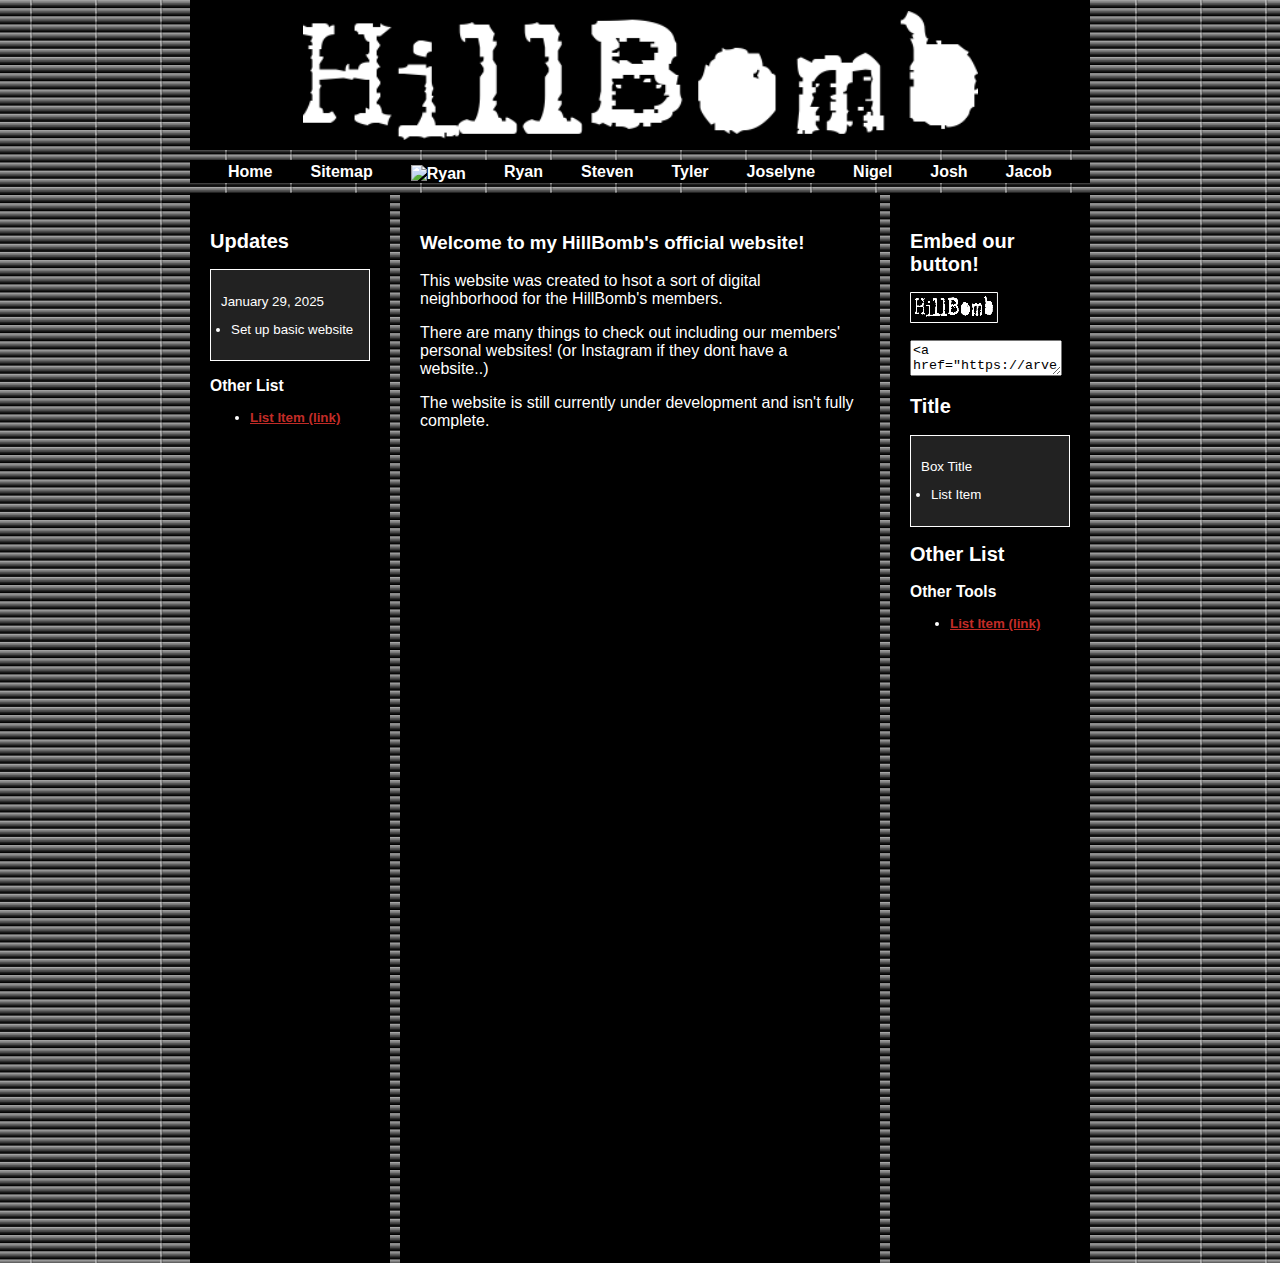
==== commit 05931260: "Add files via upload" ====
--- a/index.html
+++ b/index.html
@@ -46,6 +46,10 @@
                     <p>The website is still currently under development and isn't fully complete.</p>
                 </main>
                 <aside id="rightSidebar" style="margin-left: 10px;">
+                    <h2>Embed our button!</h2>
+                    <div class="about">
+                        <p><a href="https://arvee4n.github.io/hillBomb"><img src="media/ID/button.gif" alt"button"style="text-align: center; display: block; margin-left: auto; margin-right: auto;"></a></p>
+                        <textarea style="width: calc(100% - 8px);" readonly=""><a href="https://arvee4n.github.io/hillBomb"><img src="https://arvee4n.github.io/hillBomb/media/ID/button.gif"></textarea>
                     <h2>Title</h2>
                     <div class="box">
                         <p>Box Title</p>
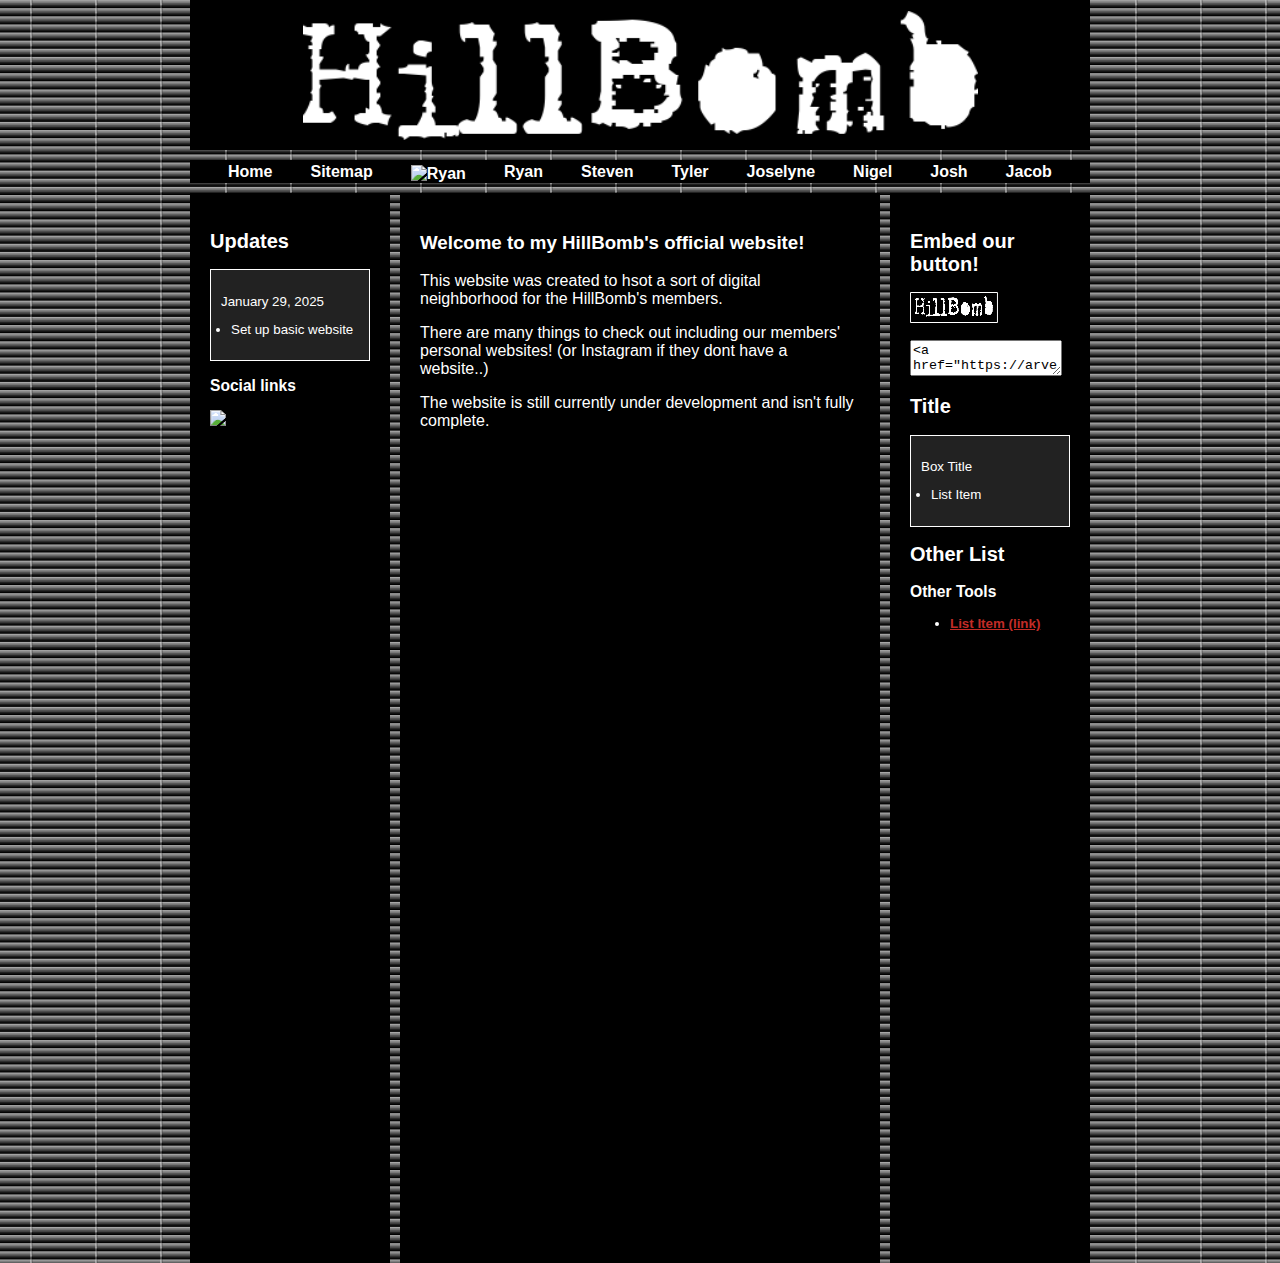
==== commit 26fb7a2b: "Update index.html" ====
--- a/index.html
+++ b/index.html
@@ -34,10 +34,8 @@
                             <li>Set up basic website</li>
                         </ul>
                     </div>
-                    <h3>Other List</h3>
-                    <ul>
-                        <li><a href="#" target="_blank">List Item (link)</a></li>
-                    </ul>
+                    <h3>Social links</h3>
+                    <a href="https://www.instagram.com/hillbomb_"><img src="media/misc/buttons/instagram.webp"></a>
                 </aside>
                 <main>
                     <h3>Welcome to my HillBomb's official website!</h3>
@@ -69,4 +67,4 @@
 </body>
 </html>
     
-</body>+</body>
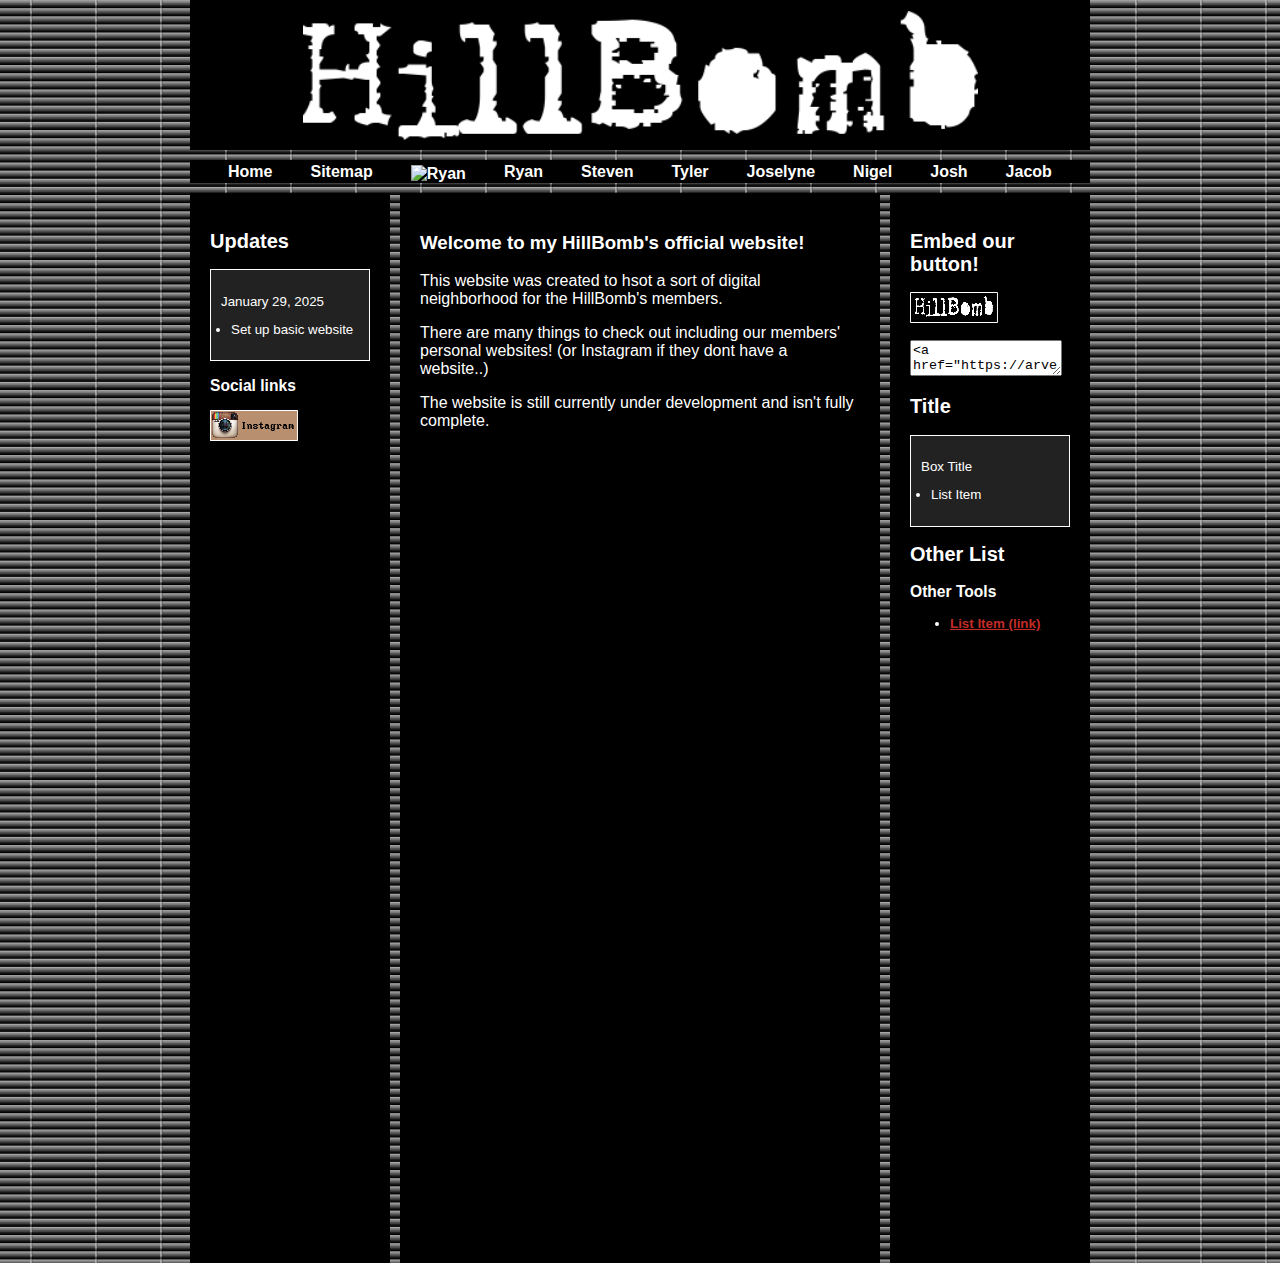
==== commit 070b45ca: "Update index.html" ====
--- a/index.html
+++ b/index.html
@@ -35,7 +35,7 @@
                         </ul>
                     </div>
                     <h3>Social links</h3>
-                    <a href="https://www.instagram.com/hillbomb_"><img src="media/misc/buttons/instagram.webp"></a>
+                    <a href="https://www.instagram.com/hillbomb_"><img src="media/misc/buttons/instagam.webp"></a>
                 </aside>
                 <main>
                     <h3>Welcome to my HillBomb's official website!</h3>
